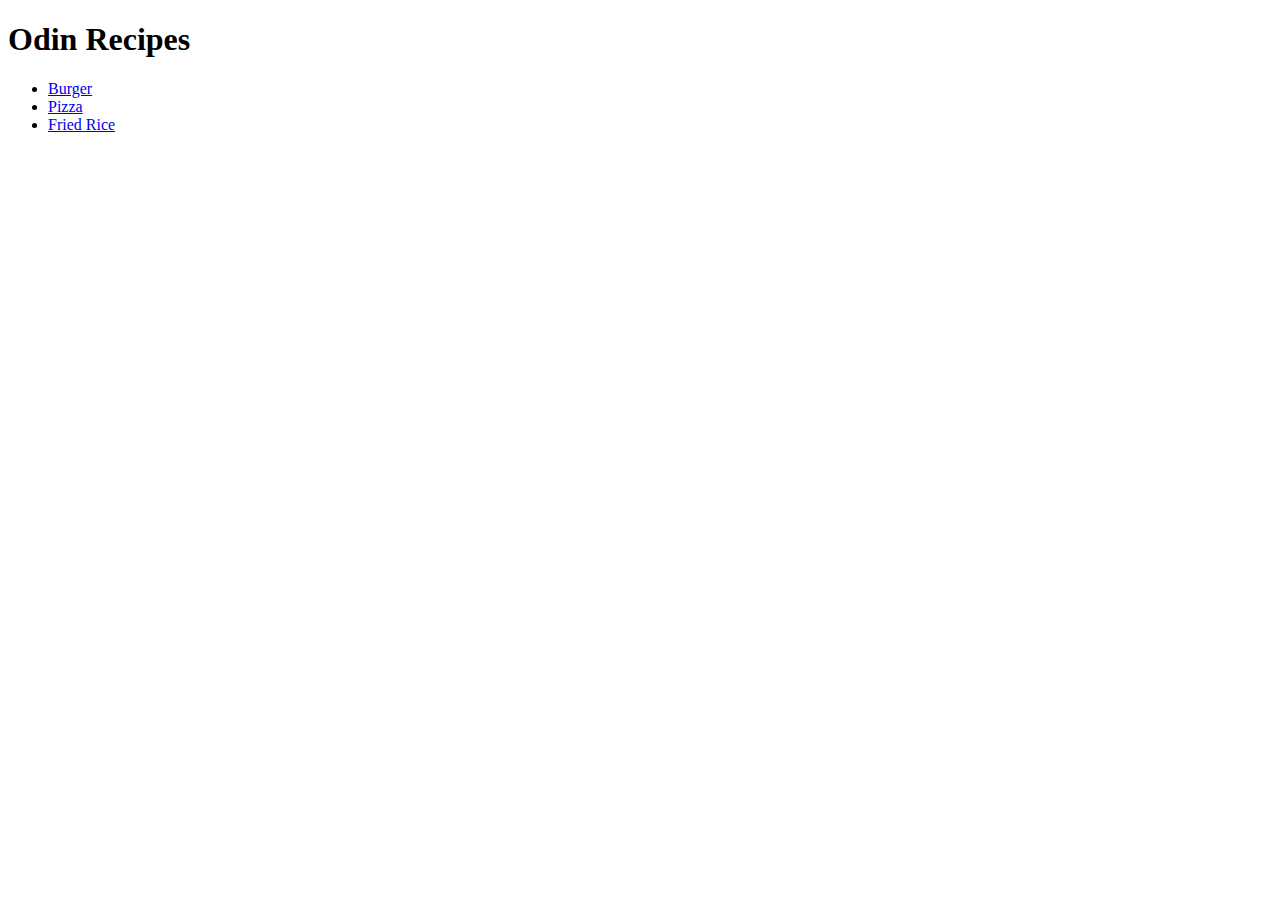
==== index.html @ 4e5f1807 "Add index.html" ====
<!DOCTYPE html>
<html>

<head>
  <meta charset="UTF-8">
  <meta name="viewport" content="width=device-width, initial-scale=1">
  <title></title>
</head>

<body>
  <h1>Odin Recipes</h1>
  
  <ul>
    <li><a href="recipes/burger.html">Burger</a></li>
    <li><a href="recipes/pizza.html">Pizza</li>
    <li><a href="recipes/fried-rice.html">Fried Rice</li>
  </ul>
  
</body>

</html>
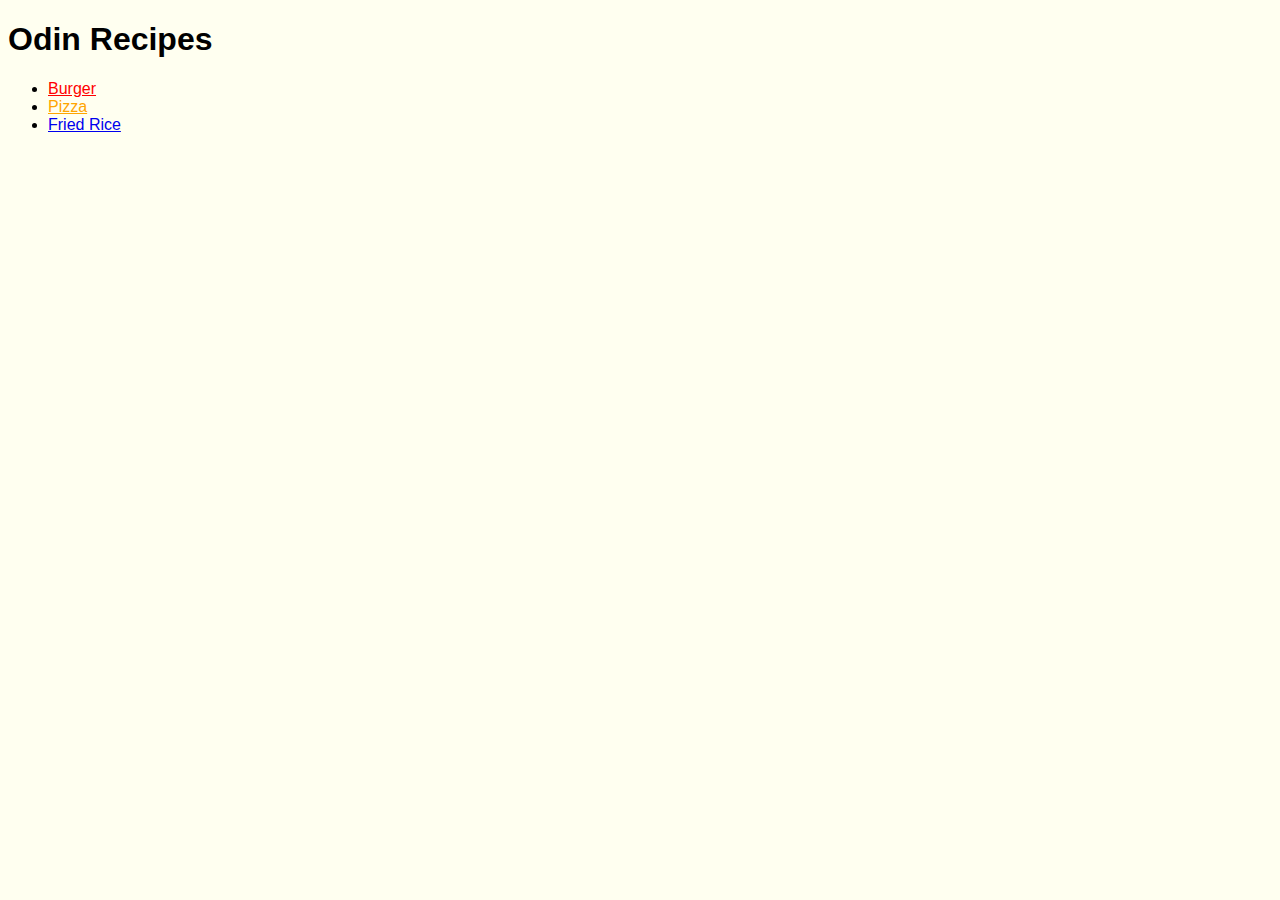
==== commit 8ef68a60: "Style links in index.html" ====
--- a/index.html
+++ b/index.html
@@ -4,16 +4,17 @@
 <head>
   <meta charset="UTF-8">
   <meta name="viewport" content="width=device-width, initial-scale=1">
-  <title></title>
+  <title>Odin Recipes</title>
+  <link rel="stylesheet" href="style.css">
 </head>
 
 <body>
   <h1>Odin Recipes</h1>
   
   <ul>
-    <li><a href="recipes/burger.html">Burger</a></li>
-    <li><a href="recipes/pizza.html">Pizza</li>
-    <li><a href="recipes/fried-rice.html">Fried Rice</li>
+    <li><a class="burger" href="recipes/burger.html">Burger</a></li>
+    <li><a class="pizza" href="recipes/pizza.html">Pizza</li>
+    <li><a class="fried-rice" href="recipes/fried-rice.html">Fried Rice</li>
   </ul>
   
 </body>
--- a/style.css
+++ b/style.css
@@ -0,0 +1,32 @@
+img {
+  width: 100%;
+  height: auto;
+}
+
+body {
+  background-color: ivory;
+  font-family: Arial, Helvetica, sans-serif;
+}
+
+p {
+  font-size: 16px;
+}
+
+h2 {
+  background-color: coral;
+  color: black;
+}
+
+.burger {
+  color: red;
+}
+.burger:visited {
+  color: brown;
+}
+
+.pizza {
+  color: orange;
+}
+.pizza:visited {
+  color: green;
+}